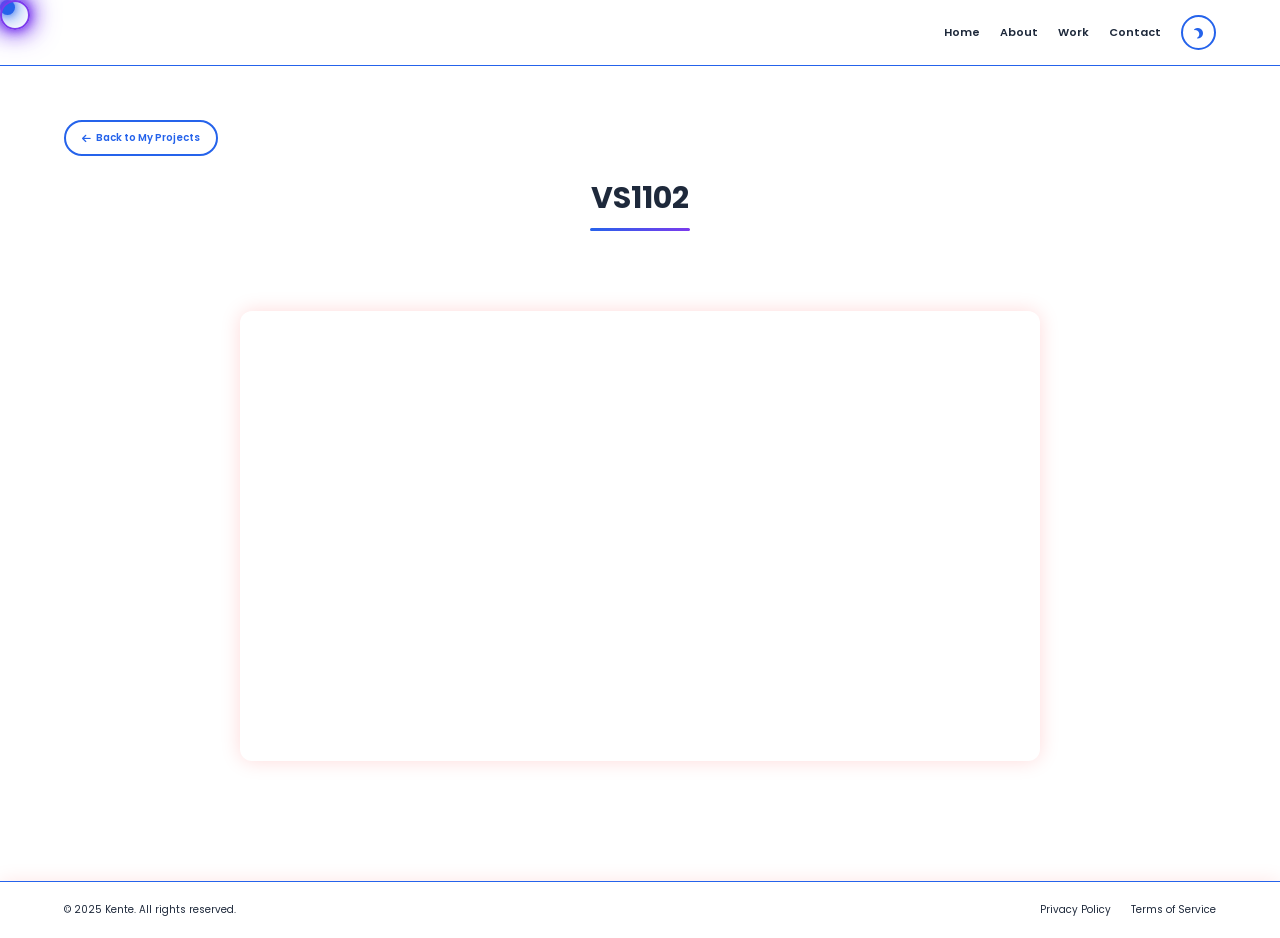
==== project1.html @ c3a20a22 "Add files via upload" ====
<!DOCTYPE html>
<html lang="en">
<head>
    <meta charset="UTF-8">
    <meta name="viewport" content="width=device-width, initial-scale=1.0">
    <title>VS1102 - Kente</title>
    <link rel="stylesheet" href="style.css">
    <link rel="stylesheet" href="https://cdnjs.cloudflare.com/ajax/libs/font-awesome/6.4.0/css/all.min.css">
</head>
<body>
    <div class="cursor"></div>
    <div class="cursor-follower"></div>

    <div class="menu-btn">
        <div class="menu-btn__burger"></div>
    </div>

    <nav class="main-nav">
        <ul>
            <li><a href="index.html#home" class="nav-link">Home</a></li>
            <li><a href="index.html#about" class="nav-link">About</a></li>
            <li><a href="index.html#work" class="nav-link">Work</a></li>
            <li><a href="index.html#contact" class="nav-link">Contact</a></li>
        </ul>
        <button class="theme-toggle">
            <i class="fas fa-sun"></i>
        </button>
    </nav>

    <main>
        <section id="videos" class="work">
            <a class="back-btn" href="projects.html">
                <i class="fas fa-arrow-left"></i> Back to My Projects
            </a>
            <div class="section-header">
                <h2>VS1102</h2>
                <div class="line"></div>
            </div>
            <div class="projects-gallery">
                <div class="video-embed" id="VS1102">
                    <iframe src="https://drive.google.com/file/d/1LgQlPPUgy2h-MT7w03X1M9HxM-VMl371/preview"
                            title="Project 1" allow="autoplay" allowfullscreen></iframe>
                            
                </div>
            </div>
        </section>
    </main>

    <footer>
        <div class="footer-content">
            <p>&copy; 2025 Kente. All rights reserved.</p>
            <div class="footer-links">
                <a href="#">Privacy Policy</a>
                <a href="#">Terms of Service</a>
            </div>
        </div>
    </footer>

    <script src="script.js"></script>
</body>
</html>
---- style.css ----
@import url('https://fonts.googleapis.com/css2?family=Poppins%3Awght%40100%3B200%3B300%3B400%3B500%3B600&display=swap%27%29%3B');

:root {
    /* Light theme */
    --primary-light: #2563eb;
    --secondary-light: #f1f5f9;
    --accent-light: #7c3aed;
    --background-light: #ffffff;
    --text-light: #1e293b;
    --gradient-light: linear-gradient(135deg, #2563eb 0%, #7c3aed 100%);
    --nav-bg-light: rgba(255, 255, 255, 0.9);
    --card-bg-light: #ffffff;

    /* Dark theme */
    --primary-dark: #00f7ff;
    --secondary-dark: #1a1a1a;
    --accent-dark: #b967ff;
    --background-dark: #000000;
    --text-dark: #ffffff;
    --gradient-dark: linear-gradient(135deg, #00f7ff 0%, #b967ff 100%);
    --nav-bg-dark: rgba(0, 0, 0, 0.9);
    --card-bg-dark: #1a1a1a;

    /* Default theme (dark) */
    --primary: var(--primary-dark);
    --secondary: var(--secondary-dark);
    --accent: var(--accent-dark);
    --background: var(--background-dark);
    --text: var(--text-dark);
    --gradient: var(--gradient-dark);
    --nav-bg: var(--nav-bg-dark);
    --card-bg: var(--card-bg-dark);
}

/* Theme Toggle Button */
.theme-toggle {
    position: relative;
    top: 0;
    right: 0;
    z-index: 100;
    background: transparent;
    border: 2px solid var(--primary);
    color: var(--primary);
    font-size: 1.2rem;
    cursor: pointer;
    padding: 0.5rem;
    border-radius: 50%;
    width: 35px;
    height: 35px;
    display: flex;
    align-items: center;
    justify-content: center;
    transition: all 0.3s ease;
    margin-left: 1rem;
}

.theme-toggle:hover {
    transform: scale(1.1);
    box-shadow: 0 0 15px var(--primary);
}

.theme-toggle i {
    transition: transform 0.5s ease;
}

body.light-theme .theme-toggle i {
    transform: rotate(180deg);
}

/* Navigation improvements */
.main-nav {
    position: fixed;
    top: 0;
    right: 0;
    width: 100%;
    padding: 1.5rem 5%;
    z-index: 100;
    display: flex;
    justify-content: flex-end;
    align-items: center;
    background: var(--nav-bg);
    backdrop-filter: blur(10px);
    border-bottom: 1px solid var(--primary);
}

.main-nav ul {
    display: flex;
    gap: 2rem;
    list-style: none;
    margin-right: 1rem;
}

.nav-link {
    font-size: 1.2rem;
    font-weight: 600;
    color: var(--text);
    padding: 0.5rem 1rem;
    border-radius: 4px;
    transition: all 0.2s ease;
}

.nav-link:hover {
    background: var(--primary);
    color: var(--background);
}

/* Light theme specific styles */
body.light-theme {
    --primary: var(--primary-light);
    --secondary: var(--secondary-light);
    --accent: var(--accent-light);
    --background: var(--background-light);
    --text: var(--text-light);
    --gradient: var(--gradient-light);
    --nav-bg: var(--nav-bg-light);
    --card-bg: var(--card-bg-light);
}

body.light-theme .work-item {
    background: var(--card-bg);
    box-shadow: 0 4px 6px rgba(0, 0, 0, 0.1);
    border: 1px solid rgba(0, 0, 0, 0.1);
}

body.light-theme .section-header h2 {
    color: var(--text);
    font-weight: 700;
}

body.light-theme p {
    color: var(--text);
}

body.light-theme .subtitle {
    color: var(--text);
    opacity: 0.8;
}

body.light-theme .btn.primary {
    background: var(--primary);
    color: #ffffff;
    font-weight: 600;
}

body.light-theme .btn.secondary {
    background: var(--background);
    color: var(--primary);
    border: 2px solid var(--primary);
}

body.light-theme .skills-list span {
    background: var(--primary);
    color: #ffffff;
}

* {
    margin: 0;
    padding: 0;
    box-sizing: border-box;
    text-decoration: none;
    border: none;
    outline: none;
    font-family: 'Poppins', sans-serif;
}

html {
    font-size: 62.5%;
    scroll-behavior: smooth;
    overflow-x: hidden;
}

body {
    width: 100%;
    min-height: 100vh;
    overflow-x: hidden;
    background-color: var(--background);
    color: var(--text);
    transition: background-color 0.3s ease, color 0.3s ease;
}

/* Custom Cursor */
.cursor {
    width: 15px;
    height: 15px;
    background: var(--primary);
    border-radius: 50%;
    position: fixed;
    pointer-events: none;
    z-index: 999;
    transition: transform 0.1s ease;
    box-shadow: 0 0 10px var(--primary),
                0 0 20px var(--primary),
                0 0 30px var(--primary);
    animation: cursorGlitch 1s infinite;
}

.cursor-follower {
    width: 30px;
    height: 30px;
    border: 2px solid var(--accent);
    border-radius: 50%;
    position: fixed;
    pointer-events: none;
    z-index: 999;
    transition: transform 0.2s ease, width 0.3s ease, height 0.3s ease;
    box-shadow: 0 0 10px var(--accent),
                0 0 20px var(--accent),
                0 0 30px var(--accent);
    animation: cursorFollowerGlitch 1s infinite;
}

/* Menu Button */
.menu-btn {
    position: fixed;
    top: 30px;
    right: 30px;
    z-index: 1000;
    cursor: pointer;
    display: none;
}

.menu-btn__burger {
    width: 30px;
    height: 3px;
    background: var(--primary);
    border-radius: 5px;
    transition: all 0.5s ease-in-out;
}

.menu-btn__burger::before,
.menu-btn__burger::after {
    content: '';
    position: absolute;
    width: 30px;
    height: 3px;
    background: var(--primary);
    border-radius: 5px;
    transition: all 0.5s ease-in-out;
}

.menu-btn__burger::before {
    transform: translateY(-8px);
}

.menu-btn__burger::after {
    transform: translateY(8px);
}

/* Navigation */
.main-nav ul {
    display: flex;
    gap: 2rem;
    list-style: none;
}

.nav-link {
    color: var(--text);
    text-decoration: none;
    font-size: 1.1rem;
    position: relative;
    padding: 0.5rem 0;
    transition: color 0.3s ease;
}

.nav-link::after {
    content: '';
    position: absolute;
    bottom: 0;
    left: 0;
    width: 0;
    height: 2px;
    background: var(--gradient);
    transition: width 0.3s ease;
}

.nav-link:hover {
    color: var(--primary);
    text-shadow: 0 0 10px var(--primary);
}

.nav-link:hover::after {
    width: 100%;
}

/* Hero Section */
.hero {
    min-height: 100vh;
    display: flex;
    align-items: center;
    padding: 0 5%;
    gap: 5rem;
    position: relative;
    overflow: hidden;
}

.hero::before {
    content: '';
    position: absolute;
    top: 0;
    left: 0;
    width: 100%;
    height: 100%;
    background: radial-gradient(circle at center, rgba(255, 0, 0, 0.1) 0%, transparent 70%);
    z-index: -1;
}

.hero-content {
    flex: 1;
}

.glitch {
    font-size: 4rem;
    font-weight: 800;
    text-transform: uppercase;
    position: relative;
    color: var(--primary);
    text-shadow: 0 0 10px rgba(255, 0, 0, 0.5);
    animation: glitch 2s infinite;
}

.name {
    font-size: 6rem;
    font-weight: 800;
    margin: 1rem 0;
    position: relative;
    display: inline-block;
    perspective: 1000px;
}

.name::before {
    content: 'KYLE';
    position: absolute;
    left: 0;
    top: 0;
    width: 100%;
    height: 100%;
    background: var(--gradient);
    -webkit-background-clip: text;
    background-clip: text;
    -webkit-text-fill-color: transparent;
    animation: glitch 3s infinite;
    text-shadow: 0 0 10px var(--primary),
                 0 0 20px var(--primary),
                 0 0 30px var(--primary);
}

.name::after {
    content: 'KYLE';
    position: absolute;
    left: 0;
    top: 0;
    width: 100%;
    height: 100%;
    background: var(--gradient);
    -webkit-background-clip: text;
    background-clip: text;
    -webkit-text-fill-color: transparent;
    animation: glitch-2 3s infinite;
    opacity: 0.5;
    filter: blur(2px);
}

@keyframes glitch {
    0% {
        text-shadow: 0.05em 0 0 var(--primary),
                     -0.05em -0.025em 0 var(--accent),
                     -0.025em 0.05em 0 var(--text);
    }
    14% {
        text-shadow: 0.05em 0 0 var(--primary),
                     -0.05em -0.025em 0 var(--accent),
                     -0.025em 0.05em 0 var(--text);
    }
    15% {
        text-shadow: -0.05em -0.025em 0 var(--primary),
                     0.025em 0.025em 0 var(--accent),
                     -0.05em -0.05em 0 var(--text);
    }
    49% {
        text-shadow: -0.05em -0.025em 0 var(--primary),
                     0.025em 0.025em 0 var(--accent),
                     -0.05em -0.05em 0 var(--text);
    }
    50% {
        text-shadow: 0.025em 0.05em 0 var(--primary),
                     0.05em 0 0 var(--accent),
                     0 -0.05em 0 var(--text);
    }
    99% {
        text-shadow: 0.025em 0.05em 0 var(--primary),
                     0.05em 0 0 var(--accent),
                     0 -0.05em 0 var(--text);
    }
    100% {
        text-shadow: -0.025em 0 0 var(--primary),
                     -0.025em -0.025em 0 var(--accent),
                     -0.025em -0.05em 0 var(--text);
    }
}

@keyframes glitch-1 {
    0% {
        clip-path: polygon(0 2%, 100% 2%, 100% 5%, 0 5%);
        transform: translate(0);
    }
    20% {
        clip-path: polygon(0 15%, 100% 15%, 100% 15%, 0 15%);
        transform: translate(-5px);
    }
    40% {
        clip-path: polygon(0 10%, 100% 10%, 100% 20%, 0 20%);
        transform: translate(5px);
    }
    60% {
        clip-path: polygon(0 80%, 100% 80%, 100% 80%, 0 80%);
        transform: translate(5px);
    }
    80% {
        clip-path: polygon(0 50%, 100% 50%, 100% 55%, 0 55%);
        transform: translate(-5px);
    }
    100% {
        clip-path: polygon(0 70%, 100% 70%, 100% 80%, 0 80%);
        transform: translate(0);
    }
}

@keyframes glitch-2 {
    0% {
        clip-path: polygon(0 25%, 100% 25%, 100% 30%, 0 30%);
        transform: translate(0);
    }
    20% {
        clip-path: polygon(0 65%, 100% 65%, 100% 70%, 0 70%);
        transform: translate(5px);
    }
    40% {
        clip-path: polygon(0 45%, 100% 45%, 100% 50%, 0 50%);
        transform: translate(-5px);
    }
    60% {
        clip-path: polygon(0 75%, 100% 75%, 100% 75%, 0 75%);
        transform: translate(5px);
    }
    80% {
        clip-path: polygon(0 35%, 100% 35%, 100% 40%, 0 40%);
        transform: translate(-5px);
    }
    100% {
        clip-path: polygon(0 60%, 100% 60%, 100% 70%, 0 70%);
        transform: translate(0);
    }
}

/* Remove the old name styles */
.name span {
    display: none;
}

.subtitle {
    font-size: 1.5rem;
    color: var(--text);
    opacity: 0.8;
    margin-bottom: 2rem;
}

.cta-buttons {
    display: flex;
    gap: 1rem;
}

.btn {
    padding: 1rem 2rem;
    border-radius: 50px;
    text-decoration: none;
    font-weight: 600;
    transition: all 0.3s ease;
    position: relative;
    overflow: hidden;
}

.btn.primary {
    background: var(--gradient);
    color: var(--text);
    box-shadow: 0 0 10px var(--primary),
                0 0 20px var(--primary);
}

.btn.secondary {
    border: 2px solid var(--accent);
    color: var(--primary);
    box-shadow: 0 0 10px var(--accent),
                0 0 20px var(--accent);
}

.btn::before {
    content: '';
    position: absolute;
    top: 0;
    left: -100%;
    width: 100%;
    height: 100%;
    background: linear-gradient(90deg, transparent, rgba(255, 255, 255, 0.2), transparent);
    transition: 0.5s;
}

.btn:hover::before {
    left: 100%;
}

.btn:hover {
    transform: translateY(-3px);
    box-shadow: 0 10px 20px rgba(255, 62, 157, 0.2);
    animation: glitch 0.3s infinite;
}

.hero-image {
    flex: 1;
    position: relative;
    padding: 2rem;
}

.hero-image .image-container {
    position: relative;
    width: 100%;
    max-width: 350px;
    aspect-ratio: 1 / 1;
    margin: 0 auto;
    background: transparent;
    padding: 15px;
}

.hero-image .image-container::before {
    content: '';
    position: absolute;
    top: -10px;
    left: -10px;
    right: -10px;
    bottom: -10px;
    background: var(--gradient);
    border-radius: 25px;
    z-index: -1;
    animation: framePulse 3s infinite;
}

.hero-image .image-container::after {
    content: '';
    position: absolute;
    top: 0;
    left: 0;
    right: 0;
    bottom: 0;
    background: var(--background);
    border-radius: 20px;
    z-index: -1;
}

.hero-image .image-container img {
    width: 100%;
    height: 100%;
    object-fit: cover;
    border-radius: 15px;
    box-shadow: 0 10px 30px rgba(0, 0, 0, 0.2);
    transition: transform 0.3s ease;
}

.hero-image .image-container:hover img {
    transform: scale(1.02);
}

/* Corner Decorations */
.hero-image .image-container .corner {
    position: absolute;
    width: 30px;
    height: 30px;
    border: 3px solid var(--primary);
    z-index: 1;
}

.hero-image .image-container .corner-tl {
    top: 0;
    left: 0;
    border-right: none;
    border-bottom: none;
    border-radius: 8px 0 0 0;
}

.hero-image .image-container .corner-tr {
    top: 0;
    right: 0;
    border-left: none;
    border-bottom: none;
    border-radius: 0 8px 0 0;
}

.hero-image .image-container .corner-bl {
    bottom: 0;
    left: 0;
    border-right: none;
    border-top: none;
    border-radius: 0 0 0 8px;
}

.hero-image .image-container .corner-br {
    bottom: 0;
    right: 0;
    border-left: none;
    border-top: none;
    border-radius: 0 0 8px 0;
}

@keyframes framePulse {
    0% {
        opacity: 0.6;
        transform: scale(1);
    }
    50% {
        opacity: 1;
        transform: scale(1.02);
    }
    100% {
        opacity: 0.6;
        transform: scale(1);
    }
}

@media (min-width: 1400px) {
    .hero-image .image-container {
        max-width: 400px;
    }
}

/* About Section */
.about {
    padding: 5rem 5%;
    background: var(--secondary);
    border-top: 1px solid var(--primary);
    box-shadow: 0 0 20px rgba(255, 0, 0, 0.1);
}

.section-header {
    text-align: center;
    margin-bottom: 4rem;
}

.section-header h2 {
    font-size: 3rem;
    margin-bottom: 1rem;
    color: var(--text);
    position: relative;
    display: inline-block;
}

.section-header h2::after {
    content: '';
    position: absolute;
    bottom: -10px;
    left: 50%;
    transform: translateX(-50%);
    width: 100px;
    height: 3px;
    background: var(--gradient);
    border-radius: 2px;
}

.about-content {
    display: grid;
    grid-template-columns: 1fr 1fr;
    gap: 4rem;
}

.about-text p {
    font-size: 1.2rem;
    line-height: 1.6;
    margin-bottom: 2rem;
    color: var(--text);
}

.skills-list {
    display: flex;
    flex-wrap: wrap;
    gap: 1rem;
}

.skills-list span {
    padding: 0.5rem 1rem;
    background: rgba(255, 0, 0, 0.1);
    border: 1px solid var(--primary);
    border-radius: 50px;
    font-size: 0.9rem;
    color: var(--primary);
    transition: all 0.3s ease;
    box-shadow: 0 0 10px rgba(255, 0, 0, 0.2);
}

.skills-list span:hover {
    background: var(--primary);
    color: var(--accent);
    text-shadow: 0 0 10px var(--accent);
    transform: translateY(-3px);
}

.about-stats {
    display: grid;
    grid-template-columns: 1fr 1fr;
    gap: 2rem;
}

.stat {
    text-align: center;
    padding: 2rem;
    background: rgba(255, 0, 0, 0.1);
    border-radius: 20px;
    border: 1px solid var(--primary);
    transition: all 0.3s ease;
    box-shadow: 0 0 20px rgba(255, 0, 0, 0.2);
}

.stat:hover {
    transform: translateY(-5px);
    box-shadow: 0 10px 20px rgba(255, 62, 157, 0.2);
}

.number {
    font-size: 3rem;
    font-weight: 800;
    color: var(--primary);
    display: block;
}

.label {
    font-size: 1.1rem;
    color: var(--text);
    opacity: 0.8;
}

/* Work Section */
.work {
    padding: 5rem 5%;
    background: var(--background);
}

.work-grid {
    display: grid;
    grid-template-columns: repeat(auto-fit, minmax(300px, 1fr));
    gap: 2.5rem;
    margin-top: 3rem;
    max-width: 1200px;
    margin-left: auto;
    margin-right: auto;
    justify-content: center;
    justify-items: center;
}

.work-item {
    position: relative;
    aspect-ratio: 1 / 1;
    max-height: 400px;
    max-width: 400px;
    width: 100%;
    perspective: 1000px;
    cursor: pointer;
}

.work-item-inner {
    position: relative;
    width: 100%;
    height: 100%;
    transform-style: preserve-3d;
    transition: transform 0.8s cubic-bezier(0.4, 0, 0.2, 1);
}

.work-item:hover .work-item-inner {
    transform: rotateY(180deg);
}

.work-item-front,
.work-item-back {
    position: absolute;
    width: 100%;
    height: 100%;
    backface-visibility: hidden;
    border-radius: 20px;
    overflow: hidden;
}

.work-item-front {
    background: var(--card-bg);
    border: 2px solid var(--primary);
    box-shadow: 0 10px 30px rgba(0, 0, 0, 0.2);
    display: flex;
    align-items: center;
    justify-content: center;
    padding: 1rem;
}

.work-item-front img {
    width: 100%;
    height: 100%;
    object-fit: contain;
    transition: transform 0.5s ease;
    border-radius: 15px;
}

.work-item-back {
    background: var(--gradient);
    transform: rotateY(180deg);
    padding: 2rem;
    display: flex;
    flex-direction: column;
    justify-content: center;
    align-items: center;
    text-align: center;
    border: 2px solid var(--primary);
}

.work-item-back h3 {
    font-size: 2rem;
    margin-bottom: 1.5rem;
    color: var(--background);
    text-shadow: 0 2px 4px rgba(0, 0, 0, 0.2);
}

.work-item-back p {
    font-size: 1.6rem;
    margin-bottom: 2.5rem;
    color: var(--background);
    line-height: 1.6;
    max-width: 80%;
}

.work-item-back .btn.primary {
    background: var(--background);
    color: var(--primary);
    border: 2px solid var(--background);
    padding: 1rem 2rem;
    font-size: 1.4rem;
    transition: all 0.3s ease;
}

.work-item-back .btn.primary:hover {
    background: transparent;
    color: var(--background);
}

.work-item:nth-child(2) .work-item-front {
    background: var(--background);
    padding: 0.5rem;
}

.work-item:nth-child(2) .work-item-front img {
    object-fit: contain;
    max-height: 100%;
    width: auto;
    margin: 0 auto;
}

@media (max-width: 768px) {
    .work-grid {
        grid-template-columns: 1fr;
        max-width: 400px;
        margin: 2rem auto;
    }       
    
    .work-item {
        aspect-ratio: 1 / 1;
        max-height: 350px;
        max-width: 350px;
    }
    
    .work-item-back h3 {
        font-size: 1.8rem;
    }
    
    .work-item-back p {
        font-size: 1.4rem;
    }
}

/* Contact Section */
.contact {
    padding: 5rem 5%;
    background: var(--secondary);
    border-top: 1px solid var(--primary);
    box-shadow: 0 0 20px rgba(255, 0, 0, 0.1);
}

.contact-content {
    display: flex;
    flex-direction: column;
    align-items: center;
    justify-content: center;
    text-align: center;
    gap: 3rem;
}

.contact-info {
    display: flex;
    flex-direction: column;
    align-items: center;
    gap: 1.5rem;
}

.contact-highlight {
    display: inline-flex;
    align-items: center;
    gap: 1rem;
    font-size: 1.8rem;
    font-weight: 700;
    color: var(--primary);
    text-decoration: none;
    padding: 1.2rem 2.4rem;
    border: 2px solid var(--primary);
    border-radius: 50px;
    background: rgba(255, 0, 0, 0.06);
    box-shadow: 0 0 20px rgba(255, 0, 0, 0.25);
    transition: all 0.3s ease;
    word-break: break-word;
}

.contact-highlight i {
    font-size: 1.8rem;
}

.contact-highlight:hover {
    transform: translateY(-3px) scale(1.03);
    box-shadow: 0 0 30px var(--primary);
    background: var(--primary);
    color: var(--background);
}

.social-links {
    display: flex;
    gap: 1.5rem;
    margin-top: 1rem;
}

.social-links a {
    width: 55px;
    height: 55px;
    font-size: 1.6rem;
    display: flex;
    align-items: center;
    justify-content: center;
    background: rgba(255, 0, 0, 0.1);
    border: 2px solid var(--primary);
    border-radius: 50%;
    color: var(--primary);
    transition: all 0.3s ease;
    box-shadow: 0 0 12px rgba(255, 0, 0, 0.25);
}

.social-links a:hover {
    background: var(--primary);
    color: var(--background);
    transform: translateY(-5px) scale(1.1);
    box-shadow: 0 0 25px var(--primary);
}

.social-links a svg {
    width: 1.6rem;
    height: 1.6rem;
    fill: currentColor;
}

/* Footer */
footer {
    padding: 2rem 5%;
    background: var(--background);
    border-top: 1px solid var(--primary);
    box-shadow: 0 0 20px rgba(255, 0, 0, 0.1);
}

.footer-content {
    display: flex;
    justify-content: space-between;
    align-items: center;
}

.footer-links {
    display: flex;
    gap: 2rem;
}

.footer-links a {
    color: var(--text);
    text-decoration: none;
    transition: color 0.3s ease;
}

.footer-links a:hover {
    color: var(--primary);
}

/* Reveal Animations */
.hero-content,
.about-content,
.work-grid,
.contact-content {
    opacity: 0;
    transform: translateY(50px);
    transition: all 1s ease-out;
}

.revealed {
    opacity: 1;
    transform: translateY(0);
}

/* Text Reveal Animation */
.glitch span,
.name span,
.subtitle span,
.section-header h2 span {
    display: inline-block;
    opacity: 0;
    transform: translateY(20px);
    animation: textReveal 0.5s forwards;
    animation-fill-mode: forwards;
}

@keyframes textReveal {
    to {
        opacity: 1;
        transform: translateY(0);
    }
}

/* Work Item Hover Effect */
.work-item {
    position: relative;
    overflow: hidden;
    --mouse-x: 0;
    --mouse-y: 0;
}

.work-item::before {
    content: '';
    position: absolute;
    top: 0;
    left: 0;
    width: 100%;
    height: 100%;
    background: radial-gradient(
        circle at var(--mouse-x) var(--mouse-y),
        rgba(255, 0, 0, 0.1) 0%,
        transparent 50%
    );
    opacity: 0;
    transition: opacity 0.3s ease;
    pointer-events: none;
}

.work-item:hover::before {
    opacity: 1;
}

/* Smooth Scroll Behavior */
html {
    scroll-behavior: smooth;
}

/* Enhanced Button Animations */
.btn {
    position: relative;
    overflow: hidden;
    transition: all 0.3s ease;
}

.btn::after {
    content: '';
    position: absolute;
    top: 0;
    left: 0;
    width: 100%;
    height: 100%;
    background: linear-gradient(
        45deg,
        transparent 0%,
        rgba(255, 255, 255, 0.1) 50%,
        transparent 100%
    );
    transform: translateX(-100%);
    transition: transform 0.6s cubic-bezier(0.4, 0, 0.2, 1);
}

.btn:hover::after {
    transform: translateX(100%);
}

/* Enhanced Section Transitions */
section {
    transition: all 0.5s cubic-bezier(0.4, 0, 0.2, 1);
}

/* Custom Scrollbar */
::-webkit-scrollbar {
    width: 8px;
}

::-webkit-scrollbar-track {
    background: var(--background);
}

::-webkit-scrollbar-thumb {
    background: var(--primary);
    border-radius: 4px;
}

::-webkit-scrollbar-thumb:hover {
    background: var(--accent);
}

/* Responsive Design */
@media (max-width: 768px) {
    .menu-btn {
        display: block;
    }

    .main-nav {
        transform: translateX(100%);
        transition: transform 0.3s ease;
    }

    .main-nav ul {
        flex-direction: column;
        align-items: center;
    }

    .hero {
        flex-direction: column;
        text-align: center;
    }

    .cta-buttons {
        justify-content: center;
    }

    .about-content,
    .contact-content {
        grid-template-columns: 1fr;
    }

    .footer-content {
        flex-direction: column;
        gap: 1rem;
        text-align: center;
    }
}

/* Glitch Effect */
.glitch-effect {
    position: relative;
    animation: glitch 3s infinite;
}

.glitch-effect::before,
.glitch-effect::after {
    content: attr(data-text);
    position: absolute;
    top: 0;
    left: 0;
    width: 100%;
    height: 100%;
    background: var(--gradient);
    -webkit-background-clip: text;
    background-clip: text;
    -webkit-text-fill-color: transparent;
}

.glitch-effect::before {
    left: 2px;
    text-shadow: -2px 0 var(--accent);
    animation: glitch-1 2s infinite linear alternate-reverse;
}

.glitch-effect::after {
    left: -2px;
    text-shadow: 2px 0 var(--primary);
    animation: glitch-2 2s infinite linear alternate-reverse;
}

@keyframes glitch-1 {
    0% {
        clip-path: polygon(0 2%, 100% 2%, 100% 5%, 0 5%);
        transform: translate(0);
    }
    20% {
        clip-path: polygon(0 15%, 100% 15%, 100% 15%, 0 15%);
        transform: translate(-5px);
    }
    40% {
        clip-path: polygon(0 10%, 100% 10%, 100% 20%, 0 20%);
        transform: translate(5px);
    }
    60% {
        clip-path: polygon(0 80%, 100% 80%, 100% 80%, 0 80%);
        transform: translate(5px);
    }
    80% {
        clip-path: polygon(0 50%, 100% 50%, 100% 55%, 0 55%);
        transform: translate(-5px);
    }
    100% {
        clip-path: polygon(0 70%, 100% 70%, 100% 80%, 0 80%);
        transform: translate(0);
    }
}

@keyframes glitch-2 {
    0% {
        clip-path: polygon(0 25%, 100% 25%, 100% 30%, 0 30%);
        transform: translate(0);
    }
    20% {
        clip-path: polygon(0 65%, 100% 65%, 100% 70%, 0 70%);
        transform: translate(5px);
    }
    40% {
        clip-path: polygon(0 45%, 100% 45%, 100% 50%, 0 50%);
        transform: translate(-5px);
    }
    60% {
        clip-path: polygon(0 75%, 100% 75%, 100% 75%, 0 75%);
        transform: translate(5px);
    }
    80% {
        clip-path: polygon(0 35%, 100% 35%, 100% 40%, 0 40%);
        transform: translate(-5px);
    }
    100% {
        clip-path: polygon(0 60%, 100% 60%, 100% 70%, 0 70%);
        transform: translate(0);
    }
}

/* Enhanced Name Animation */
.name {
    font-size: 6rem;
    font-weight: 800;
    margin: 1rem 0;
    position: relative;
    display: inline-block;
    perspective: 1000px;
}

.name::before,
.name::after {
    content: 'KYLE';
    position: absolute;
    left: 0;
    top: 0;
    width: 100%;
    height: 100%;
    background: var(--gradient);
    -webkit-background-clip: text;
    background-clip: text;
    -webkit-text-fill-color: transparent;
    animation: glitch 3s infinite;
    text-shadow: 0 0 10px var(--primary),
                 0 0 20px var(--primary),
                 0 0 30px var(--primary);
}

.name::after {
    animation: glitch-2 3s infinite;
    opacity: 0.5;
    filter: blur(2px);
}

/* Glitch Hover Effect for Work Items */
.work-item {
    position: relative;
    overflow: hidden;
    transition: all 0.3s ease;
}

.work-item:hover {
    animation: glitch 0.5s infinite;
}

.work-item:hover .work-image img {
    animation: glitch 0.5s infinite;
}

/* Glitch Effect for Buttons */
.btn:hover {
    animation: glitch 0.3s infinite;
}

@keyframes cursorGlitch {
    0% {
        transform: translate(0);
        box-shadow: 0 0 10px var(--primary),
                    0 0 20px var(--primary),
                    0 0 30px var(--primary);
    }
    2% {
        transform: translate(2px, -2px);
        box-shadow: 0 0 10px var(--accent),
                    0 0 20px var(--accent),
                    0 0 30px var(--accent);
    }
    4% {
        transform: translate(-2px, 2px);
        box-shadow: 0 0 10px var(--primary),
                    0 0 20px var(--primary),
                    0 0 30px var(--primary);
    }
    6% {
        transform: translate(0);
    }
    8% {
        transform: translate(0);
    }
    10% {
        transform: translate(0);
    }
    12% {
        transform: translate(0);
    }
    14% {
        transform: translate(0);
    }
    16% {
        transform: translate(0);
    }
    18% {
        transform: translate(0);
    }
    20% {
        transform: translate(0);
    }
    22% {
        transform: translate(0);
    }
    24% {
        transform: translate(0);
    }
    26% {
        transform: translate(0);
    }
    28% {
        transform: translate(0);
    }
    30% {
        transform: translate(0);
    }
    32% {
        transform: translate(0);
    }
    34% {
        transform: translate(0);
    }
    36% {
        transform: translate(0);
    }
    38% {
        transform: translate(0);
    }
    40% {
        transform: translate(0);
    }
    42% {
        transform: translate(0);
    }
    44% {
        transform: translate(0);
    }
    46% {
        transform: translate(0);
    }
    48% {
        transform: translate(0);
    }
    50% {
        transform: translate(0);
    }
    52% {
        transform: translate(0);
    }
    54% {
        transform: translate(0);
    }
    56% {
        transform: translate(0);
    }
    58% {
        transform: translate(0);
    }
    60% {
        transform: translate(0);
    }
    62% {
        transform: translate(0);
    }
    64% {
        transform: translate(0);
    }
    66% {
        transform: translate(0);
    }
    68% {
        transform: translate(0);
    }
    70% {
        transform: translate(0);
    }
    72% {
        transform: translate(0);
    }
    74% {
        transform: translate(0);
    }
    76% {
        transform: translate(0);
    }
    78% {
        transform: translate(0);
    }
    80% {
        transform: translate(0);
    }
    82% {
        transform: translate(0);
    }
    84% {
        transform: translate(0);
    }
    86% {
        transform: translate(0);
    }
    88% {
        transform: translate(0);
    }
    90% {
        transform: translate(0);
    }
    92% {
        transform: translate(0);
    }
    94% {
        transform: translate(0);
    }
    96% {
        transform: translate(0);
    }
    98% {
        transform: translate(0);
    }
    100% {
        transform: translate(0);
    }
}

@keyframes cursorFollowerGlitch {
    0% {
        transform: translate(0);
        box-shadow: 0 0 10px var(--accent),
                    0 0 20px var(--accent),
                    0 0 30px var(--accent);
    }
    2% {
        transform: translate(-2px, 2px);
        box-shadow: 0 0 10px var(--primary),
                    0 0 20px var(--primary),
                    0 0 30px var(--primary);
    }
    4% {
        transform: translate(2px, -2px);
        box-shadow: 0 0 10px var(--accent),
                    0 0 20px var(--accent),
                    0 0 30px var(--accent);
    }
    6% {
        transform: translate(0);
    }
    8% {
        transform: translate(0);
    }
    10% {
        transform: translate(0);
    }
    12% {
        transform: translate(0);
    }
    14% {
        transform: translate(0);
    }
    16% {
        transform: translate(0);
    }
    18% {
        transform: translate(0);
    }
    20% {
        transform: translate(0);
    }
    22% {
        transform: translate(0);
    }
    24% {
        transform: translate(0);
    }
    26% {
        transform: translate(0);
    }
    28% {
        transform: translate(0);
    }
    30% {
        transform: translate(0);
    }
    32% {
        transform: translate(0);
    }
    34% {
        transform: translate(0);
    }
    36% {
        transform: translate(0);
    }
    38% {
        transform: translate(0);
    }
    40% {
        transform: translate(0);
    }
    42% {
        transform: translate(0);
    }
    44% {
        transform: translate(0);
    }
    46% {
        transform: translate(0);
    }
    48% {
        transform: translate(0);
    }
    50% {
        transform: translate(0);
    }
    52% {
        transform: translate(0);
    }
    54% {
        transform: translate(0);
    }
    56% {
        transform: translate(0);
    }
    58% {
        transform: translate(0);
    }
    60% {
        transform: translate(0);
    }
    62% {
        transform: translate(0);
    }
    64% {
        transform: translate(0);
    }
    66% {
        transform: translate(0);
    }
    68% {
        transform: translate(0);
    }
    70% {
        transform: translate(0);
    }
    72% {
        transform: translate(0);
    }
    74% {
        transform: translate(0);
    }
    76% {
        transform: translate(0);
    }
    78% {
        transform: translate(0);
    }
    80% {
        transform: translate(0);
    }
    82% {
        transform: translate(0);
    }
    84% {
        transform: translate(0);
    }
    86% {
        transform: translate(0);
    }
    88% {
        transform: translate(0);
    }
    90% {
        transform: translate(0);
    }
    92% {
        transform: translate(0);
    }
    94% {
        transform: translate(0);
    }
    96% {
        transform: translate(0);
    }
    98% {
        transform: translate(0);
    }
    100% {
        transform: translate(0);
    }
}

/* Shine effect */
.shine {
    position: absolute;
    top: 0;
    left: 0;
    right: 0;
    bottom: 0;
    pointer-events: none;
    border-radius: inherit;
    z-index: 3;
}

.work-image,
.image-container {
    position: relative;
    border-radius: 10px;
    overflow: hidden;
    background: var(--background);
    box-shadow: 0 10px 30px -10px rgba(0, 0, 0, 0.2);
    will-change: transform;
    transform: perspective(1000px) rotateX(0) rotateY(0);
    transition: transform 0.1s ease-out;
}

.work-image img,
.image-container img {
    position: relative;
    z-index: 1;
    border-radius: inherit;
    transform: translateZ(0);
    will-change: transform;
}

/* Ripple Effect */
.ripple-effect {
    position: relative;
    overflow: hidden;
}

.ripple {
    position: absolute;
    border-radius: 50%;
    background: rgba(255, 255, 255, 0.4);
    transform: scale(0);
    animation: ripple-animation 0.6s linear;
    pointer-events: none;
}

@keyframes ripple-animation {
    to {
        transform: scale(4);
        opacity: 0;
    }
}

/* Add ripple support to all interactive elements */
.btn,
.nav-link,
.theme-toggle,
.work-item,
.social-links a,
.menu-btn {
    position: relative;
    overflow: hidden;
}

/* Ensure proper ripple color based on theme */
body.light-theme .ripple {
    background: rgba(0, 0, 0, 0.2);
}

/* Adjust ripple for different element types */
.btn .ripple {
    background: rgba(255, 255, 255, 0.4);
}

.nav-link .ripple {
    background: var(--primary);
    opacity: 0.2;
}

.theme-toggle .ripple {
    background: var(--primary);
    opacity: 0.3;
}

.work-item .ripple {
    background: var(--primary);
    opacity: 0.1;
}

/* Enhanced Animations */
@keyframes float {
    0% {
        transform: translateY(0);
    }
    50% {
        transform: translateY(-10px);
    }
    100% {
        transform: translateY(0);
    }
}

@keyframes ripple {
    0% {
        transform: scale(0);
        opacity: 1;
    }
    100% {
        transform: scale(4);
        opacity: 0;
    }
}

.ripple {
    position: absolute;
    top: 50%;
    left: 50%;
    width: 20px;
    height: 20px;
    background: var(--primary);
    border-radius: 50%;
    transform: translate(-50%, -50%);
    pointer-events: none;
    animation: ripple 1s ease-out;
}

/* Enhanced Section Transitions */
.hero-content,
.about-content,
.work-grid,
.contact-content {
    opacity: 0;
    transform: translateY(30px);
    transition: opacity 0.6s ease, transform 0.6s ease;
}

.hero-content.revealed,
.about-content.revealed,
.work-grid.revealed,
.contact-content.revealed {
    opacity: 1;
    transform: translateY(0);
}

/* Enhanced Work Item Hover */
.work-item {
    transition: transform 0.5s ease, box-shadow 0.5s ease;
    transform-style: preserve-3d;
}

.work-item:hover {
    transform: perspective(1000px) scale(1.05);
    box-shadow: 0 10px 20px rgba(0, 0, 0, 0.2);
}

.work-item::before {
    content: '';
    position: absolute;
    top: 0;
    left: 0;
    width: 100%;
    height: 100%;
    background: var(--gradient);
    opacity: 0;
    transition: opacity 0.3s ease;
    z-index: -1;
    border-radius: inherit;
}

.work-item:hover::before {
    opacity: 0.1;
}

/* Smooth Theme Transition */
body * {
    transition: color 0.3s ease,
                background-color 0.3s ease,
                border-color 0.3s ease,
                box-shadow 0.3s ease;
}

/* Enhanced Button Hover Effects */
.btn {
    position: relative;
    overflow: hidden;
}

.btn::before {
    content: '';
    position: absolute;
    top: 50%;
    left: 50%;
    width: 0;
    height: 0;
    background: rgba(255, 255, 255, 0.1);
    border-radius: 50%;
    transform: translate(-50%, -50%);
    transition: width 0.6s ease, height 0.6s ease;
}

.btn:hover::before {
    width: 300%;
    height: 300%;
}

/* Enhanced Button Hover Effects */
.btn {
    position: relative;
    overflow: hidden;
}

/* Parallax Elements */
.parallax {
    will-change: transform;
}

/* Enhanced Mobile Menu Animation */
@media screen and (max-width: 768px) {
    .menu-btn__burger {
        transition: all 0.3s ease;
    }

    .menu-btn.active .menu-btn__burger {
        transform: rotate(45deg);
    }

    .menu-btn.active .menu-btn__burger::before {
        transform: rotate(90deg) translate(8px, 0);
    }

    .menu-btn.active .menu-btn__burger::after {
        transform: rotate(90deg) translate(-8px, 0);
    }

    .main-nav {
        transform: translateX(100%);
        transition: transform 0.5s cubic-bezier(0.77, 0.2, 0.05, 1.0);
    }

    .main-nav.active {
        transform: translateX(0);
    }
}

/* Dynamic Image Tilt Effect */
.work-image,
.image-container {
    perspective: 1000px;
    transform-style: preserve-3d;
    transition: transform 0.1s ease-out;
    overflow: hidden;
    position: relative;
}

.work-image img,
.image-container img {
    width: 100%;
    height: 100%;
    object-fit: cover;
    transition: transform 0.1s ease-out;
}

.work-image::before,
.image-container::before {
    content: '';
    position: absolute;
    top: 0;
    left: 0;
    width: 100%;
    height: 100%;
    background: linear-gradient(
        45deg,
        transparent 0%,
        rgba(255, 255, 255, 0.2) 50%,
        transparent 100%
    );
    transform: translateY(-100%);
    transition: transform 0.3s ease-out;
    pointer-events: none;
}

.work-image:hover::before,
.image-container:hover::before {
    transform: translateY(100%);
}

/* Mobile Navigation */
@media screen and (max-width: 768px) {
    .main-nav {
        position: fixed;
        top: 0;
        right: -100%;
        width: 80%;
        height: 100vh;
        background: var(--nav-bg);
        backdrop-filter: blur(10px);
        flex-direction: column;
        align-items: center;
        justify-content: center;
        transition: right 0.3s cubic-bezier(0.4, 0, 0.2, 1);
        border-left: 1px solid var(--primary);
        border-bottom: none;
        padding: 2rem;
    }

    .main-nav.active {
        right: 0;
    }

    .main-nav ul {
        flex-direction: column;
        align-items: center;
        margin: 0;
        padding: 0;
    }

    .nav-link {
        font-size: 1.5rem;
        padding: 1rem 2rem;
        width: 100%;
        text-align: center;
    }

    .menu-btn {
        display: block;
        position: fixed;
        top: 20px;
        right: 20px;
        z-index: 1001;
        width: 40px;
        height: 40px;
        background: var(--nav-bg);
        border: 2px solid var(--primary);
        border-radius: 50%;
        display: flex;
        align-items: center;
        justify-content: center;
        cursor: pointer;
        transition: all 0.3s ease;
    }

    .menu-btn__burger {
        width: 20px;
        height: 2px;
        background: var(--primary);
        border-radius: 5px;
        transition: all 0.3s ease;
    }

    .menu-btn__burger::before,
    .menu-btn__burger::after {
        content: '';
        position: absolute;
        width: 20px;
        height: 2px;
        background: var(--primary);
        border-radius: 5px;
        transition: all 0.3s ease;
    }

    .menu-btn__burger::before {
        transform: translateY(-6px);
    }

    .menu-btn__burger::after {
        transform: translateY(6px);
    }

    .menu-btn.active .menu-btn__burger {
        background: transparent;
    }

    .menu-btn.active .menu-btn__burger::before {
        transform: rotate(45deg);
    }

    .menu-btn.active .menu-btn__burger::after {
        transform: rotate(-45deg);
    }

    .theme-toggle {
        margin: 2rem 0 0 0;
        width: 45px;
        height: 45px;
        font-size: 1.5rem;
    }
}

/* Projects subpage */
section#projects.work {
    padding-top: 12rem;
}

.projects-gallery {
    max-width: 1200px;
    margin: 3rem auto;
    min-height: 40vh;
    display: flex;
    flex-direction: column;
    align-items: center;
    justify-content: center;
    text-align: center;
    padding: 2rem;
    gap: 2rem;
}

.coming-soon {
    font-size: 1.8rem;
    color: var(--text);
    opacity: 0.7;
    max-width: 600px;
    line-height: 1.6;
}

.video-embed {
    position: relative;
    width: 100%;
    max-width: 800px;
    margin: 2rem auto;
    aspect-ratio: 16 / 9;
}

.video-embed iframe {
    position: absolute;
    inset: 0;
    width: 100%;
    height: 100%;
    border: 0;
    border-radius: 12px;
    box-shadow: 0 0 20px rgba(255, 0, 0, 0.15);
}

.video-local {
    display: block;
    width: 100%;
    max-width: 800px;
    margin: 2rem auto;
    border-radius: 12px;
    border: 2px solid var(--primary);
}

/* Hide the decorative cursor over embedded iframes (mouse events
   don't reach the parent page while over an iframe, so it would freeze) */
.cursor-hidden {
    opacity: 0 !important;
}

/* Google-Drive-style project file list */
.project-list {
    list-style: none;
    display: grid;
    grid-template-columns: repeat(auto-fill, minmax(160px, 1fr));
    gap: 1.5rem;
    width: 100%;
    max-width: 900px;
    margin: 0 auto;
}

.project-file {
    display: flex;
    flex-direction: column;
    align-items: center;
    gap: 1rem;
    padding: 2.5rem 1rem;
    background: rgba(255, 0, 0, 0.06);
    border: 1px solid var(--primary);
    border-radius: 12px;
    color: var(--text);
    text-decoration: none;
    cursor: pointer;
    transition: all 0.3s ease;
}

.project-file:hover {
    transform: translateY(-4px);
    box-shadow: 0 0 20px var(--primary);
    background: var(--primary);
    color: var(--background);
}

.project-file i {
    font-size: 3rem;
    color: var(--primary);
    transition: color 0.3s ease;
}

.project-file:hover i {
    color: var(--background);
}

.project-name {
    font-size: 1.2rem;
    font-weight: 600;
    text-align: center;
}

/* Shared video page: clear the fixed nav and anchor-scroll nicely */
section#projects.work,
section#videos.work {
    padding-top: 12rem;
}

.video-embed {
    scroll-margin-top: 12rem;
}

/* Back button on individual project/video pages */
.back-btn {
    display: inline-flex;
    align-items: center;
    gap: 0.5rem;
    width: fit-content;
    margin: 0 auto 2rem;
    padding: 0.8rem 1.6rem;
    border: 2px solid var(--primary);
    border-radius: 50px;
    color: var(--primary);
    text-decoration: none;
    font-weight: 600;
    transition: all 0.3s ease;
}

.back-btn:hover {
    background: var(--primary);
    color: var(--background);
    transform: translateY(-2px);
    box-shadow: 0 0 15px var(--primary);
}
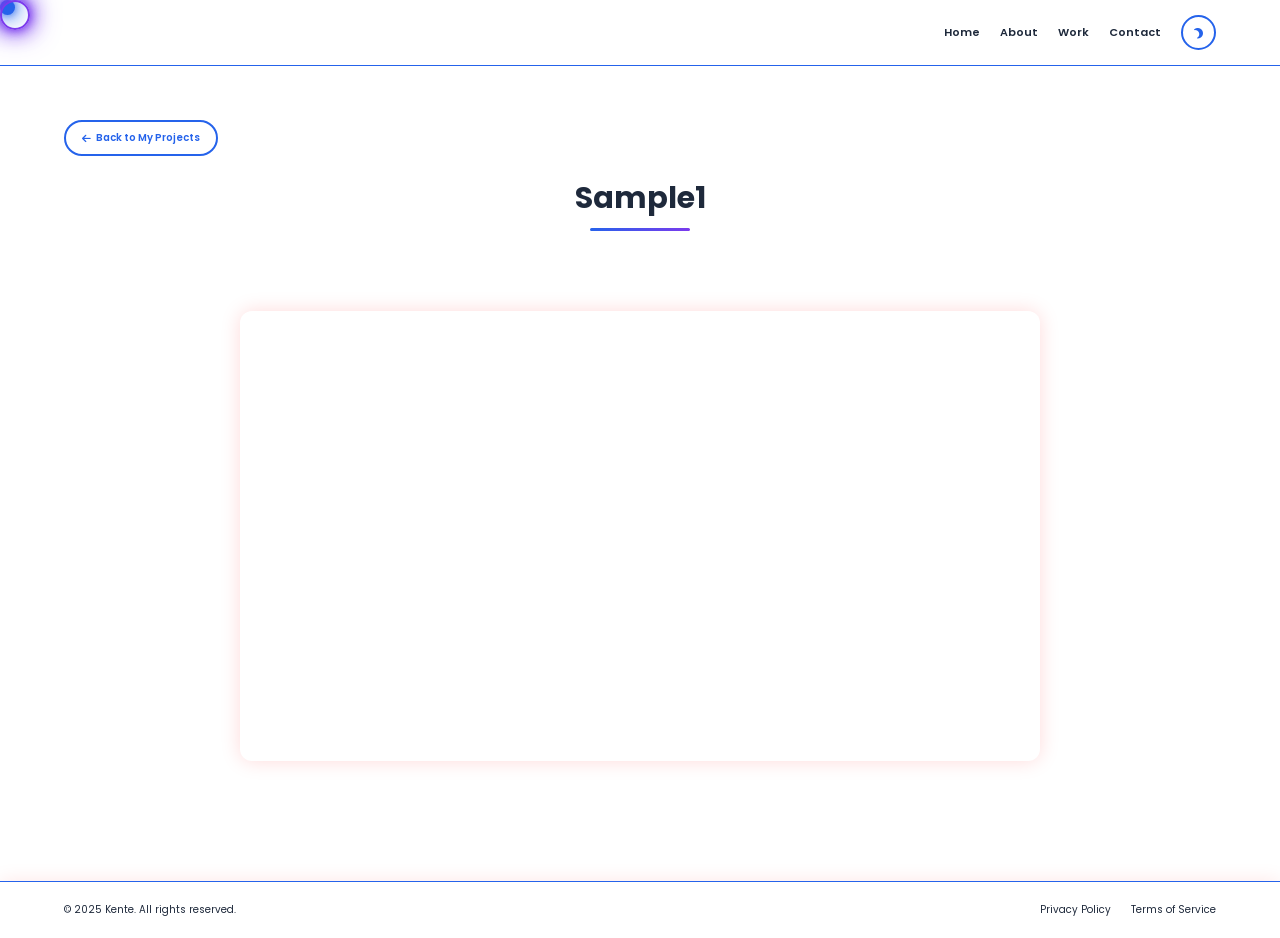
==== commit 6d67b961: "Add files via upload" ====
--- a/project1.html
+++ b/project1.html
@@ -3,7 +3,7 @@
 <head>
     <meta charset="UTF-8">
     <meta name="viewport" content="width=device-width, initial-scale=1.0">
-    <title>VS1102 - Kente</title>
+    <title>Sample 1 - Kente</title>
     <link rel="stylesheet" href="style.css">
     <link rel="stylesheet" href="https://cdnjs.cloudflare.com/ajax/libs/font-awesome/6.4.0/css/all.min.css">
 </head>
@@ -33,13 +33,13 @@
                 <i class="fas fa-arrow-left"></i> Back to My Projects
             </a>
             <div class="section-header">
-                <h2>VS1102</h2>
+                <h2>Sample 1</h2>
                 <div class="line"></div>
             </div>
             <div class="projects-gallery">
-                <div class="video-embed" id="VS1102">
+                <div class="video-embed" id="sample-1">
                     <iframe src="https://drive.google.com/file/d/1LgQlPPUgy2h-MT7w03X1M9HxM-VMl371/preview"
-                            title="Project 1" allow="autoplay" allowfullscreen></iframe>
+                            title="Sample 1" allow="autoplay" allowfullscreen></iframe>
                             
                 </div>
             </div>
